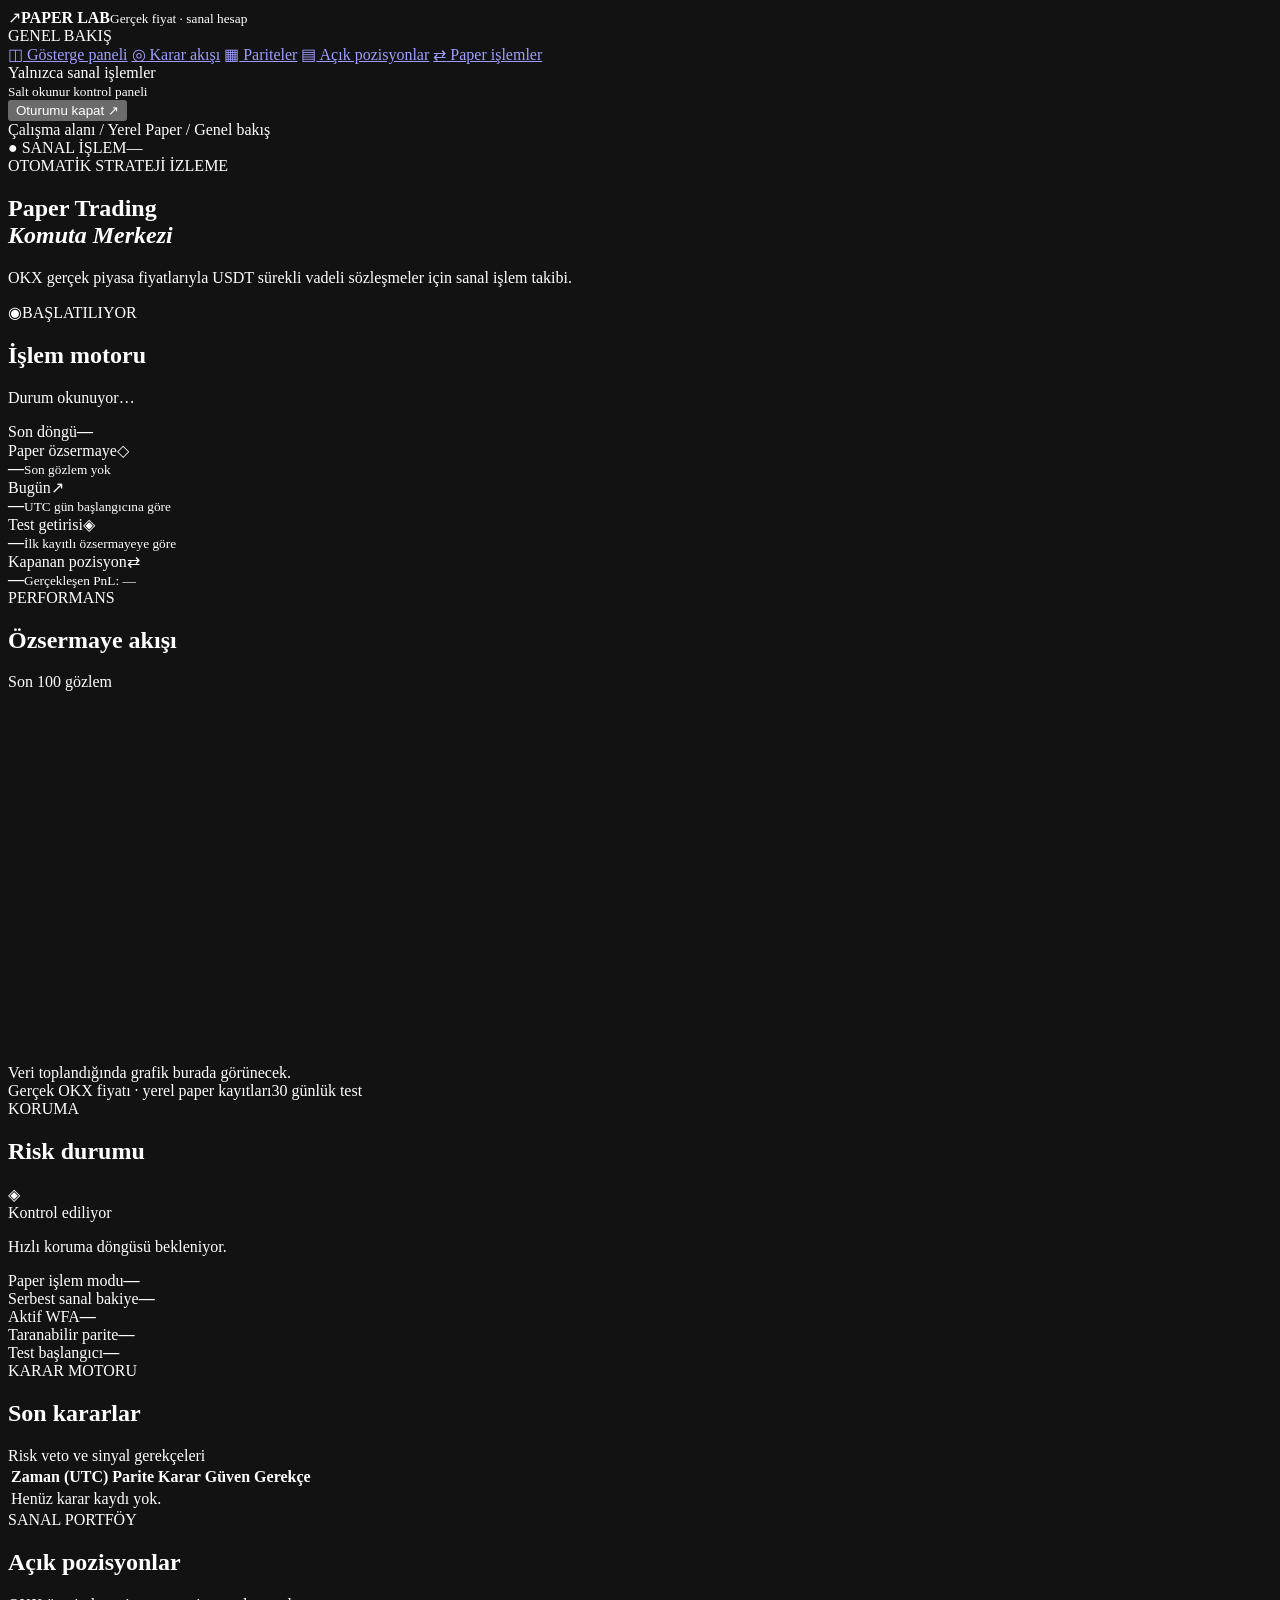
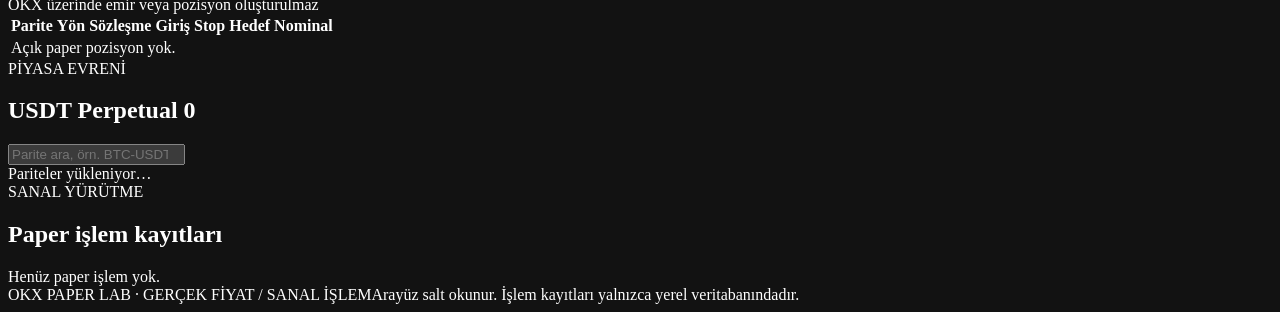
==== bot/assets/dashboard.html @ 6f6a5c93 "Add files via upload" ====
<!doctype html>
<html lang="tr">
<head>
  <meta charset="utf-8">
  <meta name="viewport" content="width=device-width,initial-scale=1">
  <meta name="color-scheme" content="dark">
  <title>OKX Paper Lab</title>
  <link rel="stylesheet" href="/assets/dashboard.css">
  <script src="/assets/dashboard.js" defer></script>
</head>
<body>
  <div class="app-shell">
    <aside class="sidebar">
      <div class="brand"><span class="brand-icon">↗</span><span><b>PAPER LAB</b><small>Gerçek fiyat · sanal hesap</small></span></div>
      <div class="nav-label">GENEL BAKIŞ</div>
      <nav aria-label="Sayfa bölümleri">
        <a class="nav-link active" href="#overview"><span>◫</span> Gösterge paneli</a>
        <a class="nav-link" href="#decisions"><span>◎</span> Karar akışı</a>
        <a class="nav-link" href="#universe"><span>▦</span> Pariteler</a>
        <a class="nav-link" href="#positions"><span>▤</span> Açık pozisyonlar</a>
        <a class="nav-link" href="#execution"><span>⇄</span> Paper işlemler</a>
      </nav>
      <div class="sidebar-bottom">
        <div class="sidebar-note"><div class="live-dot"></div><span>Yalnızca sanal işlemler<br><small>Salt okunur kontrol paneli</small></span></div>
        <form action="/logout" method="post"><button class="logout" type="submit">Oturumu kapat <span>↗</span></button></form>
      </div>
    </aside>
    <main class="main-content" id="overview">
      <header class="topbar">
        <div class="breadcrumb">Çalışma alanı <span>/</span> Yerel Paper <span>/</span> Genel bakış</div>
        <div class="top-right"><span class="demo-pill">● SANAL İŞLEM</span><span id="server-time">—</span></div>
      </header>
      <section class="intro">
        <div><div class="eyebrow">OTOMATİK STRATEJİ İZLEME</div><h1>Paper Trading<br><em>Komuta Merkezi</em></h1>
          <p>OKX gerçek piyasa fiyatlarıyla USDT sürekli vadeli sözleşmeler için sanal işlem takibi.</p></div>
        <div class="run-card"><div class="run-card-head"><span class="run-icon">◉</span><span id="engine-state" class="state-pill">BAŞLATILIYOR</span></div>
          <h2>İşlem motoru</h2><p id="engine-message">Durum okunuyor…</p><div class="run-meta"><span>Son döngü</span><strong id="last-cycle">—</strong></div></div>
      </section>
      <section class="metric-grid" aria-label="Performans özeti">
        <article class="metric-card"><div class="metric-head"><span>Paper özsermaye</span><span class="metric-symbol">◇</span></div><strong id="equity">—</strong><small id="equity-at">Son gözlem yok</small></article>
        <article class="metric-card"><div class="metric-head"><span>Bugün</span><span class="metric-symbol">↗</span></div><strong id="day-return">—</strong><small>UTC gün başlangıcına göre</small></article>
        <article class="metric-card"><div class="metric-head"><span>Test getirisi</span><span class="metric-symbol">◈</span></div><strong id="test-return">—</strong><small>İlk kayıtlı özsermayeye göre</small></article>
        <article class="metric-card"><div class="metric-head"><span>Kapanan pozisyon</span><span class="metric-symbol">⇄</span></div><strong id="closed-count">—</strong><small id="realized-pnl">Gerçekleşen PnL: —</small></article>
      </section>
      <section class="chart-grid">
        <article class="panel chart-panel"><div class="panel-head"><div><div class="eyebrow">PERFORMANS</div><h2>Özsermaye akışı</h2></div><span class="subtle">Son 100 gözlem</span></div>
          <div class="chart-wrap"><svg id="equity-chart" viewBox="0 0 720 210" role="img" aria-label="Son özsermaye gözlemleri"><line x1="0" y1="170" x2="720" y2="170" class="chart-axis"/><polyline id="chart-line" points=""/></svg><div id="chart-empty" class="chart-empty">Veri toplandığında grafik burada görünecek.</div></div>
          <div class="chart-foot"><span>Gerçek OKX fiyatı · yerel paper kayıtları</span><span>30 günlük test</span></div></article>
        <article class="panel risk-panel"><div class="panel-head"><div><div class="eyebrow">KORUMA</div><h2>Risk durumu</h2></div><span class="shield">◈</span></div>
          <div id="risk-state" class="risk-state">Kontrol ediliyor</div><p id="risk-description">Hızlı koruma döngüsü bekleniyor.</p>
          <div class="risk-separator"></div>
          <div class="risk-row"><span>Paper işlem modu</span><strong id="trading-mode">—</strong></div>
          <div class="risk-row"><span>Serbest sanal bakiye</span><strong id="paper-cash">—</strong></div>
          <div class="risk-row"><span>Aktif WFA</span><strong id="wfa-state">—</strong></div>
          <div class="risk-row"><span>Taranabilir parite</span><strong id="eligible-count">—</strong></div>
          <div class="risk-row"><span>Test başlangıcı</span><strong id="test-start">—</strong></div>
        </article>
      </section>
      <section class="panel table-panel" id="decisions"><div class="panel-head"><div><div class="eyebrow">KARAR MOTORU</div><h2>Son kararlar</h2></div><span class="subtle">Risk veto ve sinyal gerekçeleri</span></div>
        <div class="table-scroll"><table><thead><tr><th>Zaman (UTC)</th><th>Parite</th><th>Karar</th><th>Güven</th><th>Gerekçe</th></tr></thead><tbody id="decision-rows"><tr><td colspan="5" class="empty-row">Henüz karar kaydı yok.</td></tr></tbody></table></div></section>
      <section class="panel table-panel" id="positions"><div class="panel-head"><div><div class="eyebrow">SANAL PORTFÖY</div><h2>Açık pozisyonlar</h2></div><span class="subtle">OKX üzerinde emir veya pozisyon oluşturulmaz</span></div>
        <div class="table-scroll"><table><thead><tr><th>Parite</th><th>Yön</th><th>Sözleşme</th><th>Giriş</th><th>Stop</th><th>Hedef</th><th>Nominal</th></tr></thead><tbody id="position-rows"><tr><td colspan="7" class="empty-row">Açık paper pozisyon yok.</td></tr></tbody></table></div></section>
      <section class="lower-grid">
        <article class="panel" id="universe"><div class="panel-head"><div><div class="eyebrow">PİYASA EVRENİ</div><h2>USDT Perpetual <span id="universe-count" class="count-badge">0</span></h2></div></div>
          <input id="symbol-search" class="search" type="search" placeholder="Parite ara, örn. BTC-USDT-SWAP" aria-label="Parite ara">
          <div id="symbol-list" class="symbol-list"><div class="empty-row">Pariteler yükleniyor…</div></div></article>
        <article class="panel" id="execution"><div class="panel-head"><div><div class="eyebrow">SANAL YÜRÜTME</div><h2>Paper işlem kayıtları</h2></div></div>
          <div id="order-list" class="order-list"><div class="empty-row">Henüz paper işlem yok.</div></div></article>
      </section>
      <footer><span>OKX PAPER LAB · GERÇEK FİYAT / SANAL İŞLEM</span><span>Arayüz salt okunur. İşlem kayıtları yalnızca yerel veritabanındadır.</span></footer>
    </main>
  </div>
</body>
</html>
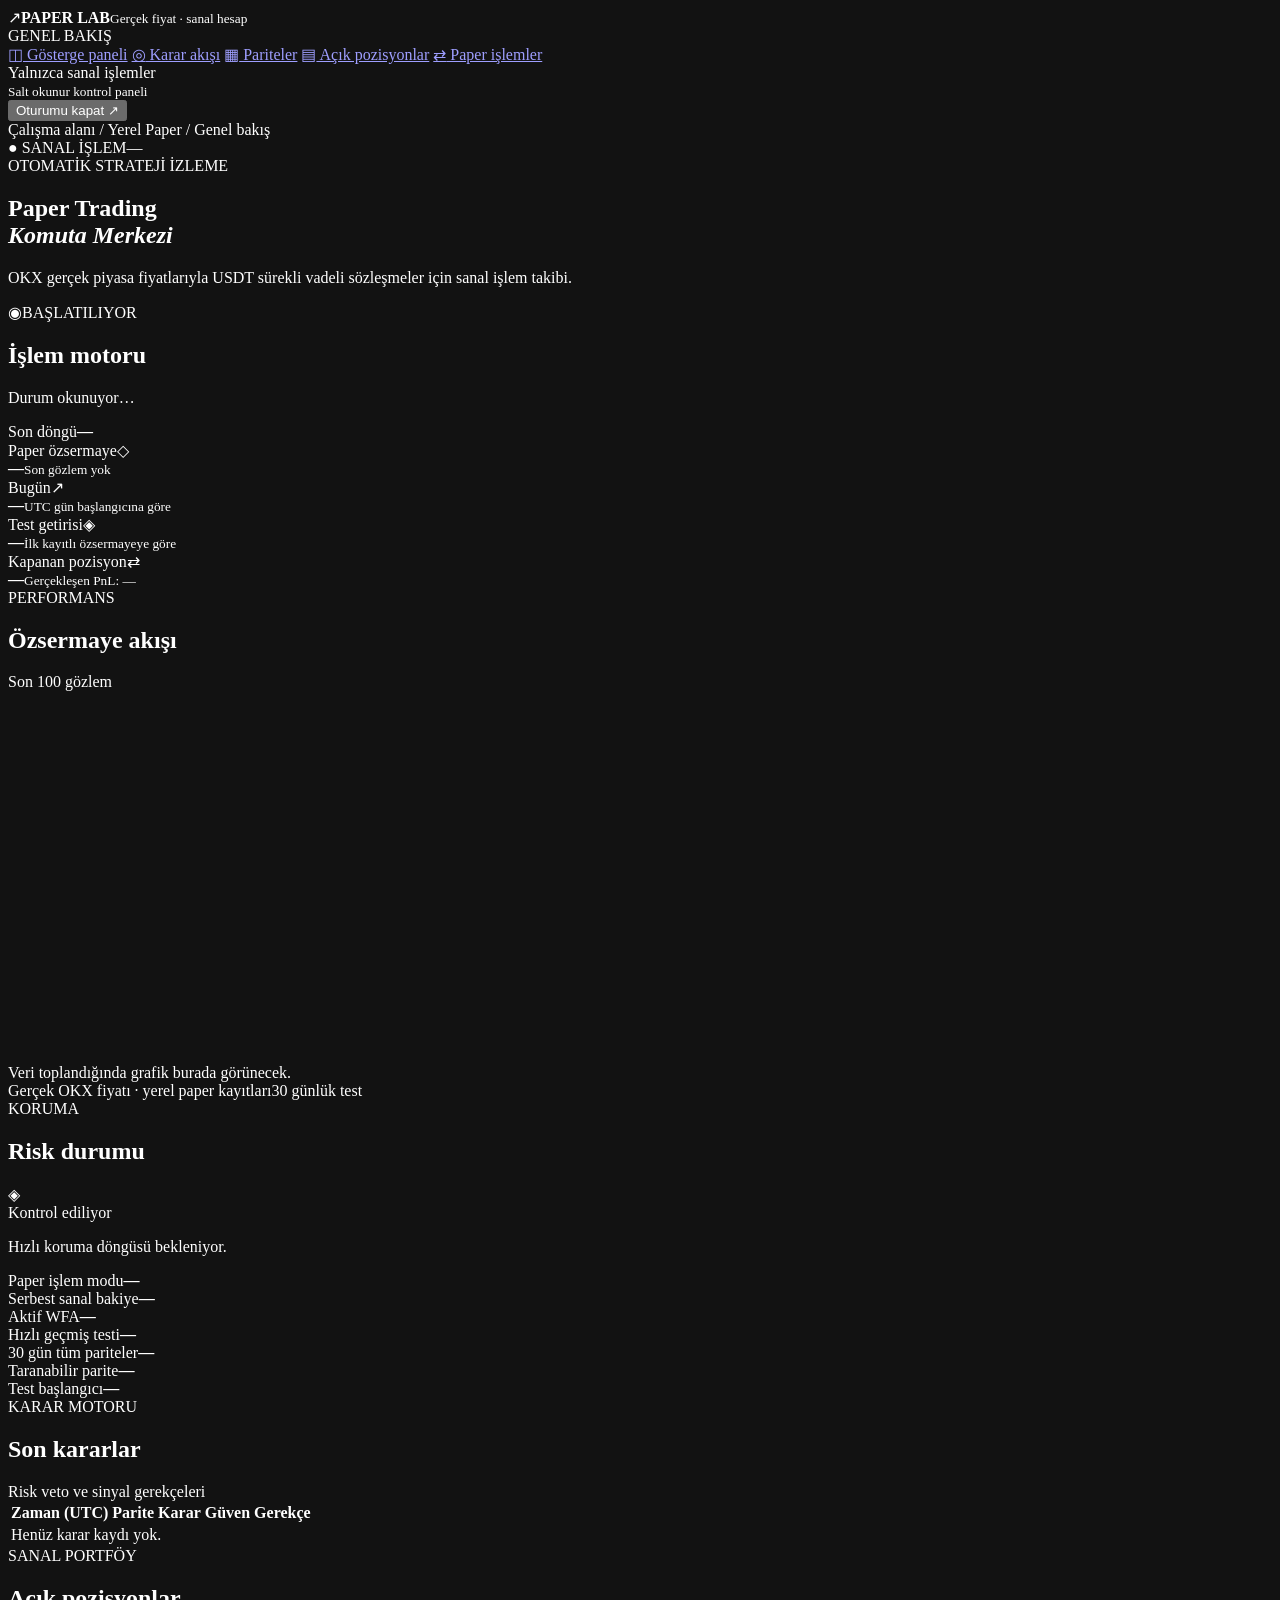
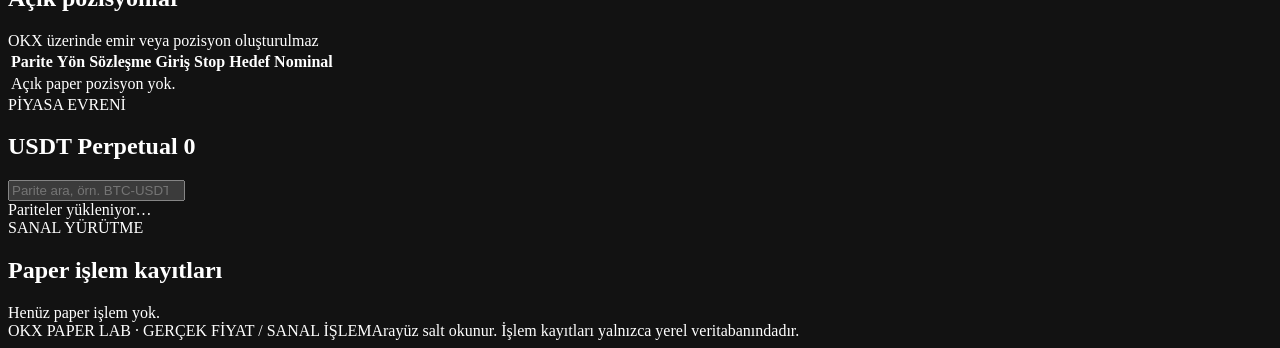
==== commit 74b572fa: "Add files via upload" ====
--- a/bot/assets/dashboard.html
+++ b/bot/assets/dashboard.html
@@ -52,6 +52,8 @@
           <div class="risk-row"><span>Paper işlem modu</span><strong id="trading-mode">—</strong></div>
           <div class="risk-row"><span>Serbest sanal bakiye</span><strong id="paper-cash">—</strong></div>
           <div class="risk-row"><span>Aktif WFA</span><strong id="wfa-state">—</strong></div>
+          <div class="risk-row"><span>Hızlı geçmiş testi</span><strong id="quick-count">—</strong></div>
+          <div class="risk-row"><span>30 gün tüm pariteler</span><strong id="full-count">—</strong></div>
           <div class="risk-row"><span>Taranabilir parite</span><strong id="eligible-count">—</strong></div>
           <div class="risk-row"><span>Test başlangıcı</span><strong id="test-start">—</strong></div>
         </article>
